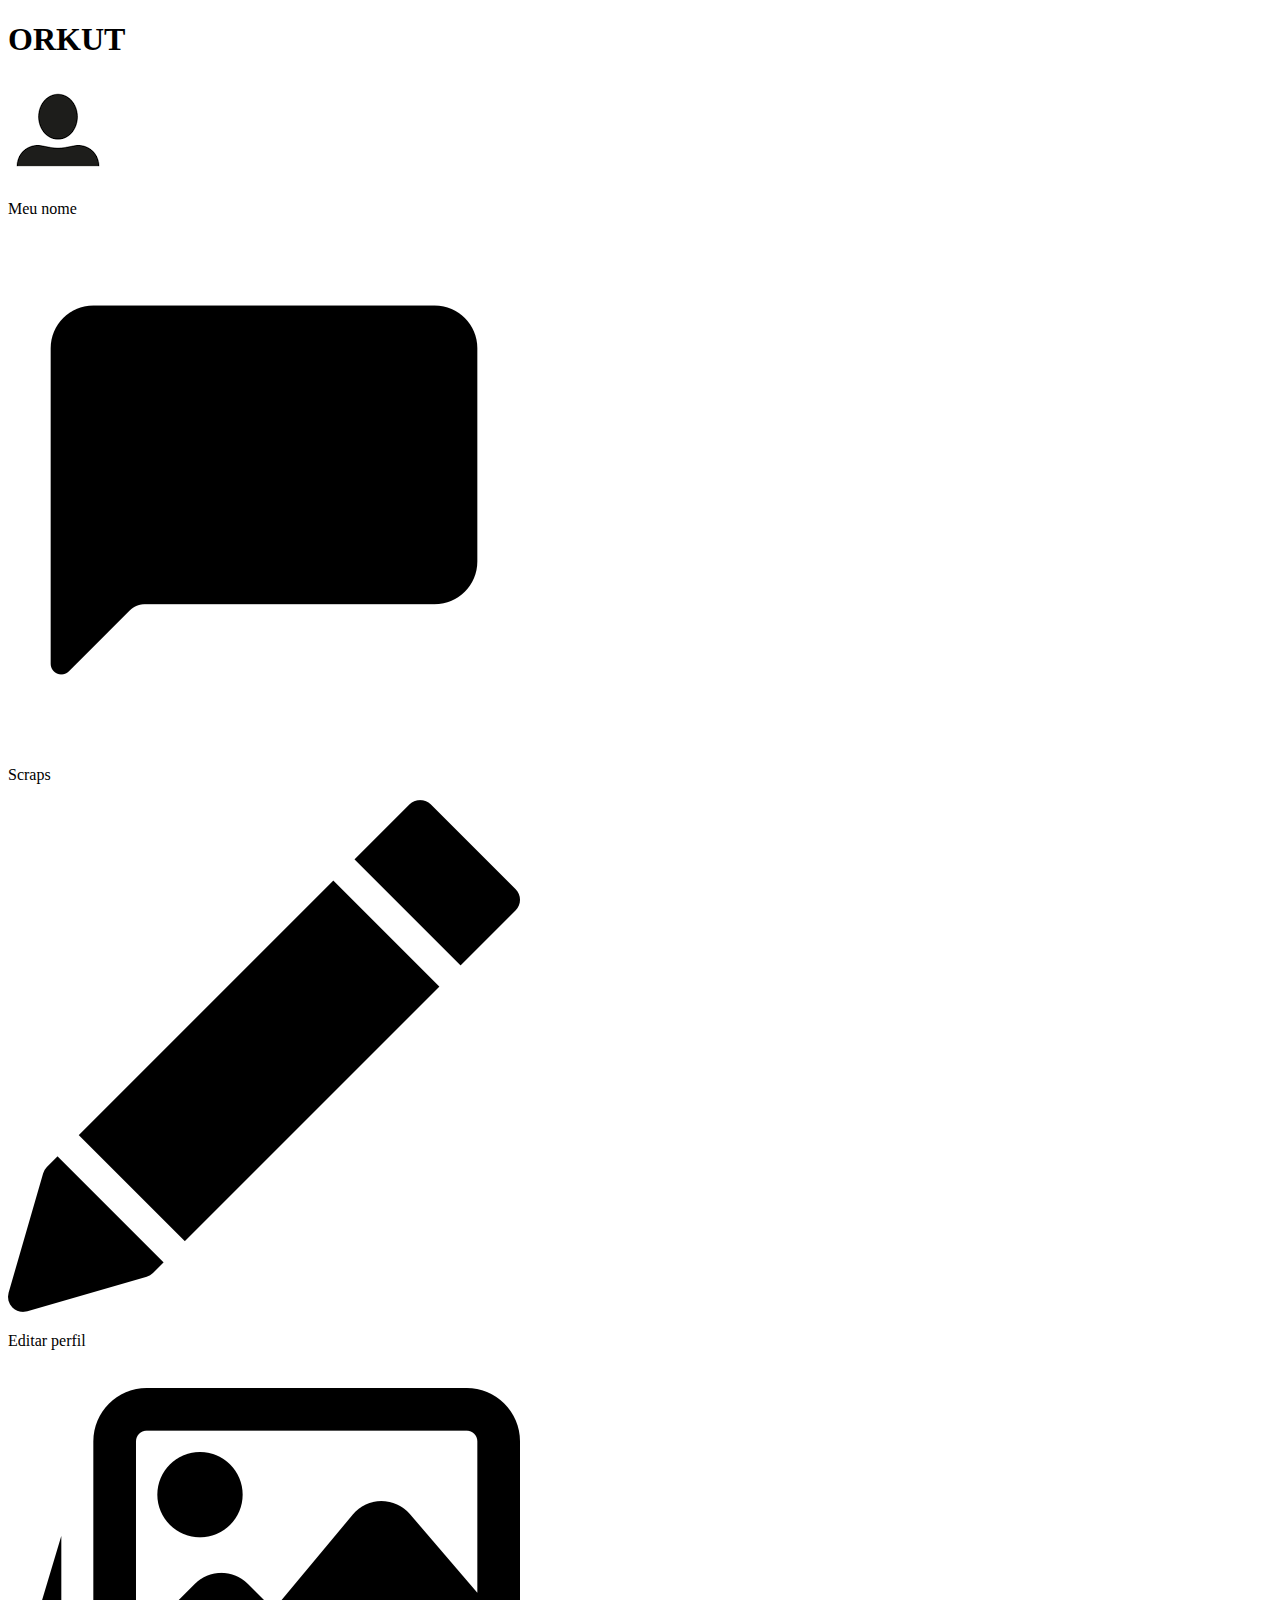
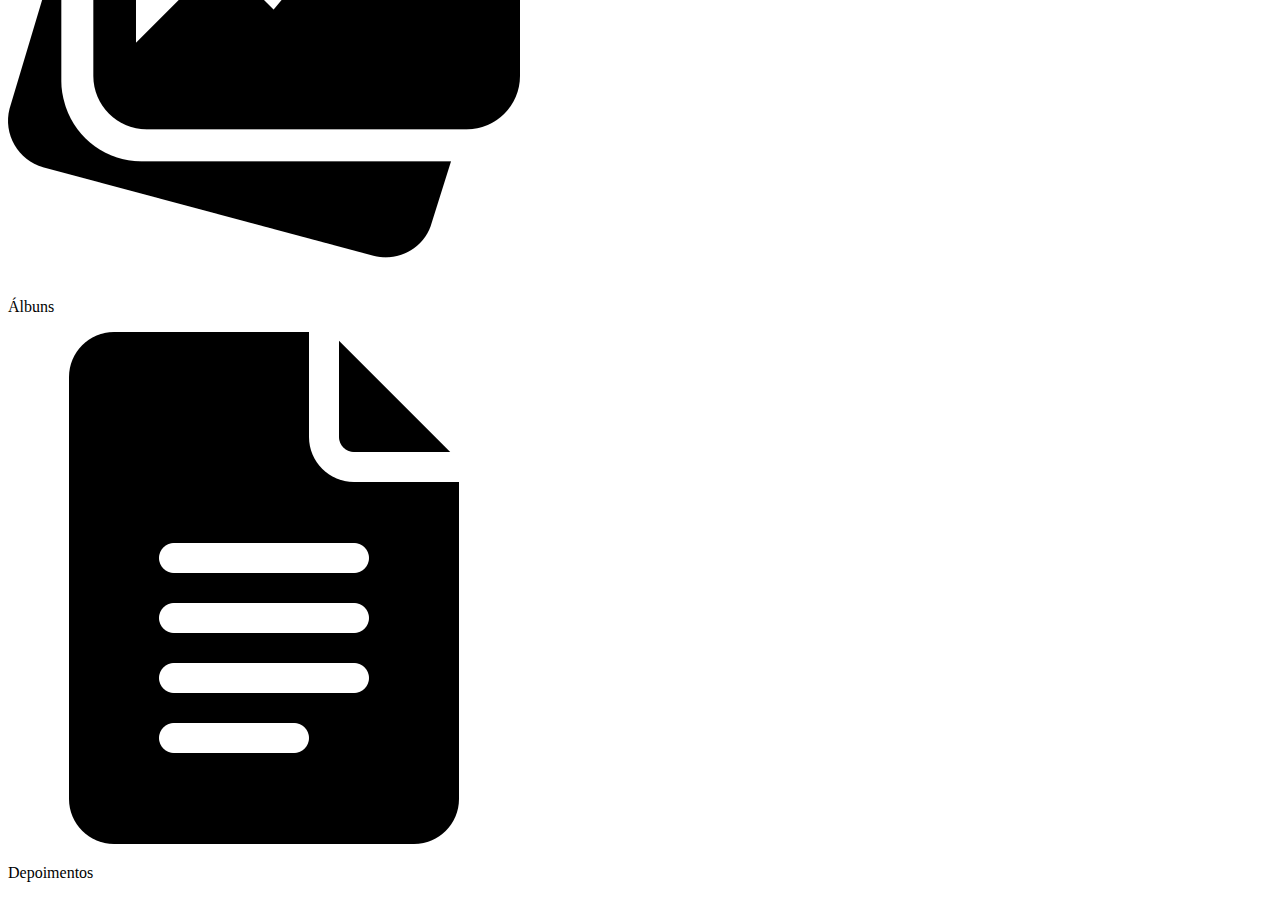
==== ORKUT/orkutinicial.html @ 4b72123c "segundo commit" ====
<!DOCTYPE html>
<html lang="en">
<head>
    <link rel="stylesheet" href="./css/cssinicio.css">
    <link rel="icon" href="imagem/icon-orkut (1).png"> 
    <link href="https://cdn.jsdelivr.net/npm/bootstrap@5.3.2/dist/css/bootstrap.min.css" rel="stylesheet" integrity="sha384-T3c6CoIi6uLrA9TneNEoa7RxnatzjcDSCmG1MXxSR1GAsXEV/Dwwykc2MPK8M2HN" crossorigin="anonymous">
    <script src="https://cdn.jsdelivr.net/npm/bootstrap@5.3.2/dist/js/bootstrap.bundle.min.js" integrity="sha384-C6RzsynM9kWDrMNeT87bh95OGNyZPhcTNXj1NW7RuBCsyN/o0jlpcV8Qyq46cDfL" crossorigin="anonymous"></script>
    <meta charset="UTF-8">
    <meta name="viewport" content="width=device-width, initial-scale=1.0">
    <title>Document</title>
</head>
<body class="cor">
    <div class="dropdown">
        <form>
            <div> 
                <h1 onclick="window.location.href='orkut.html'">ORKUT</h1> 
                <div class="posi">
                <div class="icon"></div>
                <div class="icon"></div>
                <div class="icon"></div>
                </div>
            </div>
        </form>
      </div>
      <div class="perfil">
        <img class="logo" src="imagem/me.png">
        <p class="nome">Meu nome</p>
        <img class="bater-papo" src="imagem/bater-papo.png">
        <p class="scraps">Scraps</p>
        <img class="bater-papo" src="imagem/ferramenta-lapis.png">
        <p class="scraps">Editar perfil</p>
        <img class="bater-papo" src="imagem/imagem.png">
        <p class="scraps">Álbuns</p>
        <img class="bater-papo" src="imagem/documentos-google.png">
        <p class="scraps">Depoimentos</p>
      </div>
      <div class="quadrado1">
    
      </div>
      <div class="quadrado2">
    
      </div>
      <div class="quadrado3">
    
      </div>

        
</body>
</html>
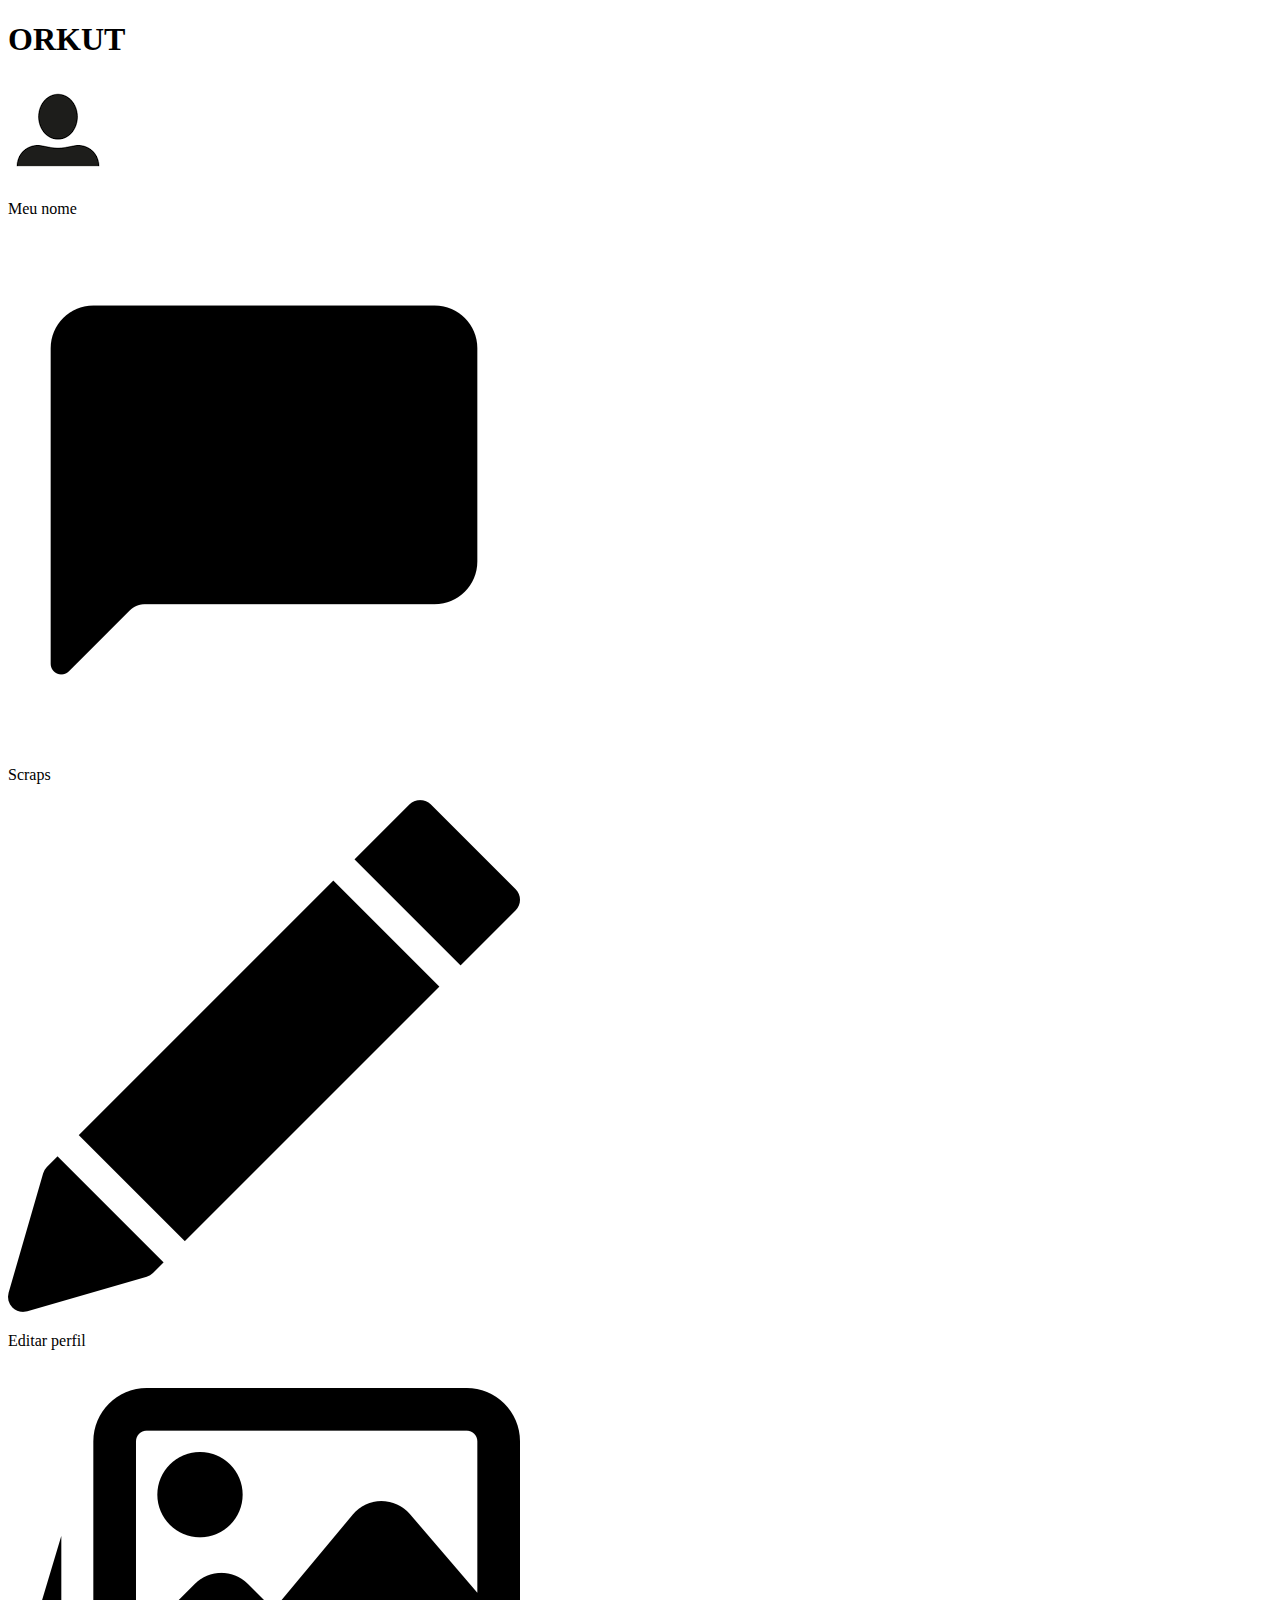
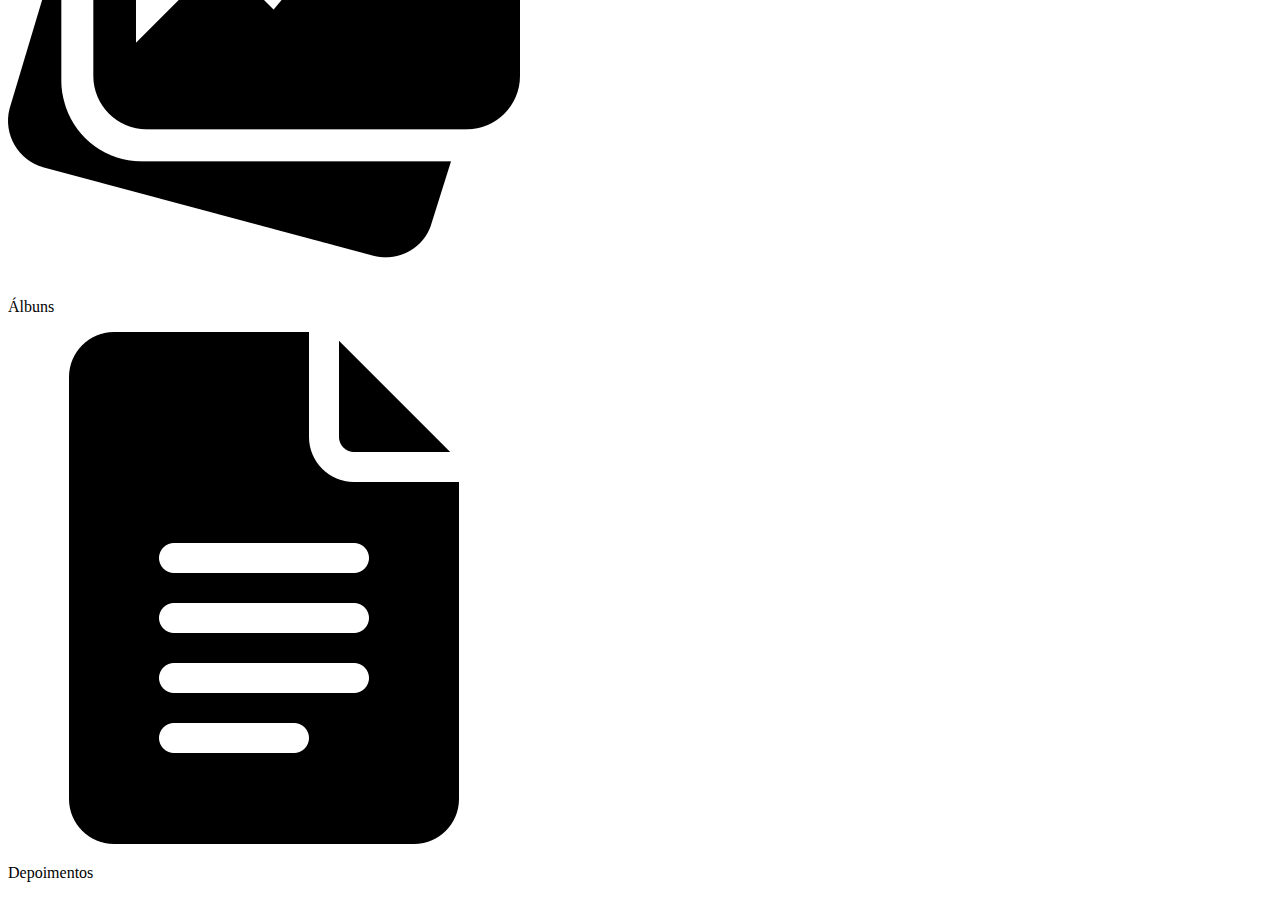
==== commit 14393b2c: "orkut 11/12" ====
--- a/ORKUT/orkutinicial.html
+++ b/ORKUT/orkutinicial.html
@@ -5,13 +5,17 @@
     <link rel="icon" href="imagem/icon-orkut (1).png"> 
     <link href="https://cdn.jsdelivr.net/npm/bootstrap@5.3.2/dist/css/bootstrap.min.css" rel="stylesheet" integrity="sha384-T3c6CoIi6uLrA9TneNEoa7RxnatzjcDSCmG1MXxSR1GAsXEV/Dwwykc2MPK8M2HN" crossorigin="anonymous">
     <script src="https://cdn.jsdelivr.net/npm/bootstrap@5.3.2/dist/js/bootstrap.bundle.min.js" integrity="sha384-C6RzsynM9kWDrMNeT87bh95OGNyZPhcTNXj1NW7RuBCsyN/o0jlpcV8Qyq46cDfL" crossorigin="anonymous"></script>
+    <script
+  src="https://code.jquery.com/jquery-3.7.1.min.js"
+  integrity="sha256-/JqT3SQfawRcv/BIHPThkBvs0OEvtFFmqPF/lYI/Cxo="
+  crossorigin="anonymous"></script>
     <meta charset="UTF-8">
     <meta name="viewport" content="width=device-width, initial-scale=1.0">
     <title>Document</title>
 </head>
 <body class="cor">
     <div class="dropdown">
-        <form>
+        <form class="cabe">
             <div> 
                 <h1 onclick="window.location.href='orkut.html'">ORKUT</h1> 
                 <div class="posi">
@@ -23,8 +27,8 @@
         </form>
       </div>
       <div class="perfil">
-        <img class="logo" src="imagem/me.png">
-        <p class="nome">Meu nome</p>
+        <img class="logo" id="imagem" src="imagem/me.png">
+        <p class="nome" id="nome">Meu nome</p>
         <img class="bater-papo" src="imagem/bater-papo.png">
         <p class="scraps">Scraps</p>
         <img class="bater-papo" src="imagem/ferramenta-lapis.png">
@@ -34,16 +38,36 @@
         <img class="bater-papo" src="imagem/documentos-google.png">
         <p class="scraps">Depoimentos</p>
       </div>
-      <div class="quadrado1">
+
+      <div class="quadrado1" id="endereço">
+      <h1></h1>
+      </div>
+      <div class="quadrado2" id="dtnasci">
     
       </div>
-      <div class="quadrado2">
-    
+      <div class="quadrado3" id="genero">
+      
       </div>
-      <div class="quadrado3">
-    
-      </div>
+      <script>
+        $(document).ready(function() {
+            // Extrair o nome de usuário da URL
+            var urlParams = new URLSearchParams(window.location.search);
+            var userid = urlParams.get('userid');
+            //Enviando dados para o PHP
+            $.post( "profile.php",{userid : userid})
+            .done(function( response ) {
+                // Parse da resposta JSON obtida do PHP
+                var data = JSON.parse(response);
+                // Preencher os espaços reservados com os dados do perfil
+                $('#imagem').attr('src', data.foto);
+                $('#nome').text(data.nome);
+                $('#endereço').text("Endereco: "+data.endereco);
+                $('#dtnasci').text("Dt.Nasc: "+data.dtnasci);
+                $('#genero').text("Genero: "+data.genero);
+                
+            });        
+        });
 
-        
+    </script>
 </body>
 </html>